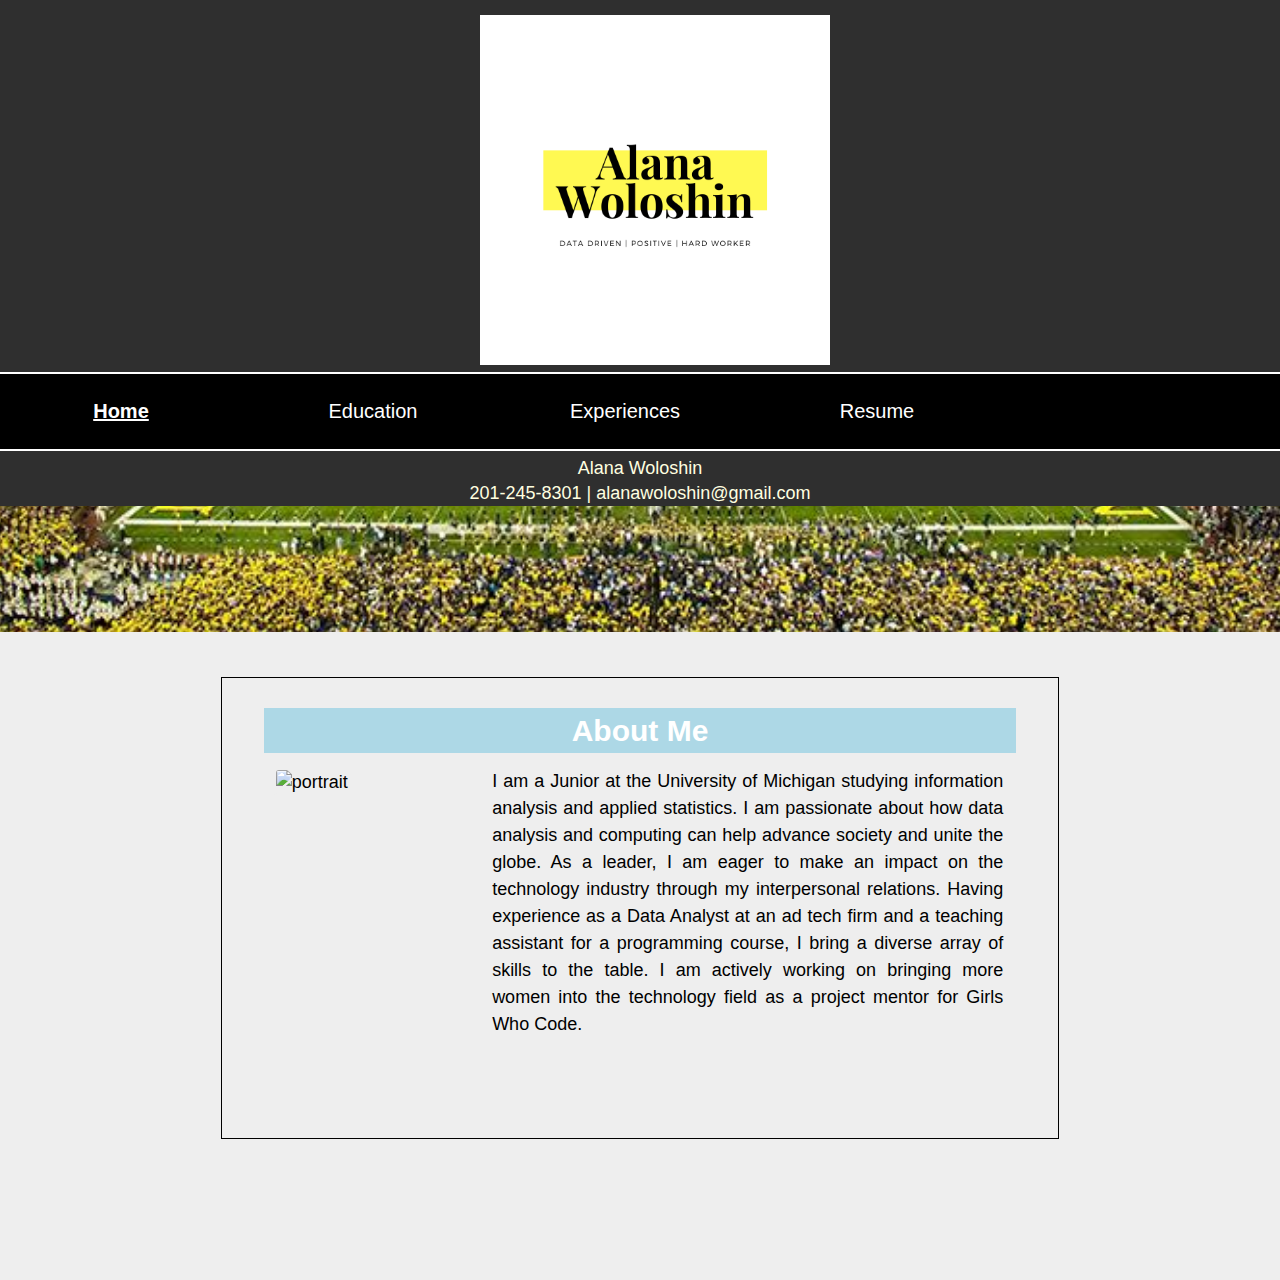
==== index.html @ 907bda11 "working on mobile nav" ====
<!DOCTYPE html>
<html lang="en" dir="ltr">
  <head>
    <meta charset="utf-8">
    <meta name="viewport" content="width=device-width, initial-scale=1.0">
    <link rel="stylesheet" type="text/css" href="css/html5reset.css">
    <link rel="stylesheet" type="text/css" href="css/style.css">
    <title>Alana Woloshin</title>
    <!-- Global site tag (gtag.js) - Google Analytics -->
<script async src="https://www.googletagmanager.com/gtag/js?id=UA-151578577-1"></script>
<script>
  window.dataLayer = window.dataLayer || [];
  function gtag(){dataLayer.push(arguments);}
  gtag('js', new Date());

  gtag('config', 'UA-151578577-1');
</script>
  </head>
  <body>
    <div class="skip"><a href= "#main">Skip to Main Content</a></div>
    <header class="all-header">
      <a href="index.html"><img src="images/Logo.png" class="logo" alt="logo"></a>
  </header>
    <div class="nav">
      <nav>
        <ul>
          <li><a class = "current" href="#main">Home</a></li>
          <li><a href="education.html">Education</a></li>
          <li><a href="experiences.html">Experiences</a></li>
          <li><a href="resume.html">Resume</a></li>
        </ul>
      </nav>
    </div>

    <div class="index-container">
      <div class="index-head2"></div>
  <div class="content" id="main">
      <h1>About Me</h1>
      <div class="content-container">
      <div class="content1">
      <img src= "images/portrait.jpg" alt="portrait" class="img">
      
     </div>
      <div class="content2">
      <p> I am a Junior at the University of Michigan studying information analysis and applied statistics.
        I am passionate about how data analysis and computing can help advance society and unite the globe. 
        As a leader, I am eager to make an impact on the technology industry through my interpersonal relations. 
        Having experience as a Data Analyst at an ad tech firm and a teaching assistant for a programming course, 
        I bring a diverse array of skills to the table. I am actively working on bringing more women into the technology field 
        as a project mentor for Girls Who Code. <br>
      </p>
      </div>
  </div></div>

  <footer>
    <p>Alana Woloshin <br/>
      201-245-8301 | alanawoloshin@gmail.com</p>
</footer>
  </body>
</html>
---- css/style.css ----
html {
  scroll-behavior: smooth;
}
.logo {
  width: 300px;
}

.topnav {
overflow: hidden;
background-color: lightblue;
position: relative;
}

.topnav #myLinks {
display: none;
}

.topnav a {
color: black;
padding: 14px 16px;
text-decoration: none;
font-size: 17px;
display: block;
}

.topnav a.icon {
background: black;
display: block;
position: absolute;
right: 0;
top: 0;
}

.topnav a:hover {
background-color:lightblue;
color: black;
}

.active {
background-color: #2f2f2f;
color: white;
  height: 30px;
}


.skip a {
      background: black;
      left: 0;
      padding: 6px;
      position: absolute;
      top: -40px;
      -webkit-transition: top 1s ease-out;
      transition: top 1s ease-out;
      z-index: 1;
  }

  .skip a:focus {
      top: 0px;
  }

body {
  font-size: 18px;
  margin: 0;
  padding: 0;
  font-family: 'Lato', sans-serif;
  line-height: 25px;
  color: #2f2f2f;
  /*background-color: #EAE7DC;*/
  background-color: #eeeeee;
  min-height: 100%;
  position: relative;
}
footer {
  background: #2f2f2f;
  color: lightyellow;
  text-align: center;
  border-top: 2px solid white;
  position: absolute;
  width: 100%;
  display: block;
  padding-top: 5px;
}
b {
  color:yellow;
}
a {
  color: lightblue;
  text-decoration:none;
}
h1 {
   text-align: center;
   font-size: 30px;
   color: #FFFFFF;
  background: lightblue;
  margin-bottom: 5px;
  padding: 10px;
}
h2 {
  font-size: 24px;
  padding-top: 15px;
  padding-bottom: 15px;
}
nav ul {
  /* list-style-type: none; */
  color: #000000;
  margin: 0;
  padding: 0;
  display: flex;
  flex-direction: column;
  display: none;
}
nav li{
  /* display: flex;
  flex-direction: row; */
  /* margin-right: 10px; */
  /* padding: 25px; */
  text-decoration: none;
  font-size: 15px;
  color: #FFFFFF;
  /* width: 15%; */
  text-align: center;
  display: none;
}
nav a{
  color: black;
  font-family: 'Lato', sans-serif;
  text-decoration: none;
  /* color: #FFFFFF; */
}

.nav-container{
  display: grid;
  grid-template-columns: 1fr 1fr 1fr 1fr;
  grid-template-rows: 50px 50px 40px;
}


.all-nav{
  grid-column: 4/span 1;
  align-items: center;
  text-align: center;
  grid-row: 1 / span 1;
  background: black;
  padding-top: 5px;
  margin-bottom: 5px;

}

.all-header {
  background: #2f2f2f;
  color: #000000;
  grid-column: 1/span 4;
  text-align: left;
  padding-left: 5px;
  grid-row: 1/span 2;
  padding-top: 15px;
  padding-top: 30px;
  border-bottom: 2px solid white;

}
nav a{
  font-family: 'Lato', sans-serif;
  text-decoration: none;
  color: #FFFFFF;
}

.img {
  width: 100%;
  border: 2px white solid;
  border-radius: 5px;
  border: 2px solid #eeeeee;
  margin-top: 10px;
  max-height: 350px;
  max-width: 250px;
  align-content: center;
  display: block;
  margin-left: auto;
  margin-right: auto;
}

.current {
  text-decoration: underline;
  font-weight: bold;
}

.index-container {
  display: grid;
  grid-template-columns: .09fr 1fr .09fr;
  grid-row-gap: 15px;
  grid-template-rows: .8fr .4fr .05fr;
  grid-column-gap: 15px;
  width: 100vw;
}

.content{
  grid-column: 2/span 1;
  grid-row: 1/span 2;
align-items: center;
      background: transparent;
      color: black;
      text-align: justify;
      padding-right: 5%;
      padding-left: 5%;
      padding-bottom: 50px;
      border: 1px solid #000000;
      margin-bottom: 100px;
      margin-top: 30px;

}

p{
  font-size: 14px;
}
.stuff {
  text-align: center;
}

.content h1 {
   text-align: center;
   font-size: 30px;
   color: #FFFFFF;
      background: lightblue;
          margin-bottom: 5px;
  margin-top: 10px;
}

.content h2 {
  font-size: 40px;
  padding-top: 20px;
  padding-bottom: 0px;
  color: black;
  text-align:center;
}

.index-footer {
  grid-column:1/span 3;
  bottom:0;
}

.index-head2 {
  grid-column: 1 / span 3;
  grid-row: 1/span 1;
  background: #FFFFFF;
  background-attachment: fixed;
  background-image: url('../images/michigan.png');
  background-position: center;
  background-repeat: no-repeat;
  background-size: cover;
  display: none;
}

.Education-container{
  display: grid;
  grid-template-columns: .09fr 1fr .09fr;
  grid-row-gap: 15px;
  grid-template-rows: .8fr .4fr .05fr;
  grid-column-gap: 15px;
  width: 100vw;
  line-height: 2;
}
.experience text-block{
  display: grid;
  grid-template-columns: .09fr 1fr .09fr;
  grid-row-gap: 15px;
  grid-template-rows: .8fr .4fr .05fr;
  grid-column-gap: 15px;
  width: 100vw;
  line-height: 2;
}
.title{
  grid-column: 1/2;
}
.info{
  grid-column: 2/-1;
}
.resume{
grid-column: 3 / span 2;
text-align: center;
}

a.navi:link, a.navi:active, a.navi:visited {
display: block;
font-size: 10pt;
text-transform: uppercase;
letter-spacing: 2px;
height: 50px;
width: 95%;
  padding-left: 2.5%;
  padding-right: 2.5%;
text-align: center;
color: #ffffff;
font-style: normal;
background-color: lightblue;
text-decoration: none;
margin-bottom: 10px;
margin-top: 50px;
  padding-top: 15px;
border: 2px #2f2f2f solid;
}
a.navi:hover {
background-color: #2f2f2f;
color: #ffffff;
  transition: background-color 0.4s ease-in-out;
}

/* MEDIA QUERY 1 */

@media screen and (min-width: 700px){
.topnav {
overflow: hidden;
background-color: lightblue;
position: relative;
}
p{
  font-size: 18px;
}
  
  
.topnav #myLinks {
display: none;
}

.topnav a {
color: black;
padding: 14px 16px;
text-decoration: none;
font-size: 17px;
display: none;
}

.topnav a.icon {
background: black;
display: none;
position: absolute;
right: 0;
top: 0;
}

.topnav a:hover {
background-color: lightblue;
color: black;
  display: none;
}

.active {
background-color: #2f2f2f;
color: white;
  height: 30px;
  display:none;
}

  
  
  nav ul {
      list-style-type: none;
      color: #000000;
      margin: 0;
      padding: 0;
      display: flex;
      flex-direction: row;
  }

  nav li{
      display: inline-block;
      margin-right: 10px;
      padding: 25px;
      text-decoration: none;
      font-size: 20px;
      color: #FFFFFF;
      width: 15%;
      text-align: center;
  }

  nav li:hover{
      text-decoration: none;
  }

  nav a{
      color: black;
      font-family: 'Lato', sans-serif;
      text-decoration: none;
      color: #FFFFFF;
  }

  nav a:hover {
      text-decoration:none;
      background: #2a2a2a;
      color: #eeeeee;
  }

  .current {
      text-decoration: underline;
      font-weight: bold;
  }

    .logo {
      width: 350px;

  }


  .skip a {
      background: white;
      left: 0;
      padding: 6px;
      position: absolute;
      top: -40px;
      -webkit-transition: top 1s ease-out;
      transition: top 1s ease-out;
      z-index: 1;
  }

  .skip a:focus {
      top: 0px;
  }


  .img {
      width: 100%;
      height: auto;
      /* margin-right: 30px; */
      border: 2px white solid;
      border-radius: 5px;
      border: 2px solid #eeeeee;
      margin-top: 10px;
      max-height: 350px;
      max-width: 250px;
      align-content: center;
      display: block;
      margin-left: auto;
      margin-right: auto;
  }

  *:focus {
      border: 1px solid #2a2a2a;
  }

  .index-container {
      display: grid;
      grid-template-columns: .5fr 1fr 1fr .5fr;
      grid-row-gap: 15px;
      grid-template-rows: .1fr .1fr 0.1fr 0.1fr .2fr .8fr .05fr;
      grid-column-gap: 15px;
      width: 100vw;
  }

  .content{
      grid-column: 2/span 2;
      grid-row: 4/span 3;
      align-items: center;
      background: transparent;
      color: black;
      text-align: justify;
      padding-right: 5%;
      padding-left: 5%;
      border: 1px solid #000000;
      margin-bottom: 100px;
      margin-top: 30px;
      padding-top: 20px;

  }
  
  .content-container {
      display: grid;
      grid-template-columns: 100px 100px;
      width: 60vw;
  }
  
  .content1{
      grid-column: 1/3;
      align-items: center;
      background: transparent;
      color: black;
      text-align: justify;
      padding-right: 5%;
      padding-left: 5%;
      padding-bottom: 50px;
    
  }
  
  .content2{
      grid-column: 4/-1;
      line-height: 1.5;
      align-items: center;
      background: transparent;
      color: black;
      text-align: justify;
      padding-right: 5%;
      padding-left: 5%;
      padding-bottom: 50px;
      padding-top: 10px;
      


  }

  .stuff {
      text-align: center;
  }


  .content h2 {
      font-size: 40px;
      padding-top: 20px;
      padding-bottom: 0px;
      color: black;
      text-align:center;
  }
  .index-head2 {
      grid-column: 1 / span 4;
      grid-row: 1/span 3;
      background: #FFFFFF;
      background-attachment: fixed;
      background-image: url('../images/bighouse.jpg');
      background-position: center;
      background-repeat: no-repeat;
      background-size: cover;
      display: block;
  }

  .index-footer {
      grid-row: 4;
      grid-column: 1 / span 4;
  }
  .nav{
    background-color: black;
  }

  .nav-container{
      display: grid;
      grid-template-columns: 1fr;
      grid-template-rows: 45px 30px 30px 75px 1px;
  }

  .all-nav{
      grid-column: 1;
      align-items: center;
      text-align: center;
      grid-row: 3 / span 2;
      background: #2f2f2f;
      margin-top: 3px;
      padding-left: 5%;
      border-bottom: 2px solid white;
  }

  .all-header {
      background: #2f2f2f;
      color: #000000;
      grid-column: 1;
      align-items: center;
      text-align: center;
      grid-row: 1/span 3;
      padding-top: 15px;
      padding-left: 30px;

  }


 
  

  a.navi:link, a.navi:active, a.navi:visited {
display: block;
font-size: 10pt;
text-transform: uppercase;
letter-spacing: 2px;
height: 50px;
width: 95%;
  padding-left: 2.5%;
  padding-right: 2.5%;
text-align: center;
color: #ffffff;
font-style: normal;
background-color: lightblue;
text-decoration: none;
margin-bottom: 10px;
margin-top: 50px;
  padding-top: 15px;
border: 2px #2f2f2f solid;
}
a.navi:hover {
background-color: #2f2f2f;
color: #ffffff;
  transition: background-color 0.4s ease-in-out;
}

@media screen and (prefers-reduced-motion: reduce){
html{
    scroll-behavior: auto;
}

.skip a {
    background: white;
    left: 0;
    padding: 6px;
    position: absolute;
    top: -40px;
    -webkit-transition: 0s;
    transition: 0s;
    z-index: 1;
}

.skip a:focus{
    top:0;
}
}
}
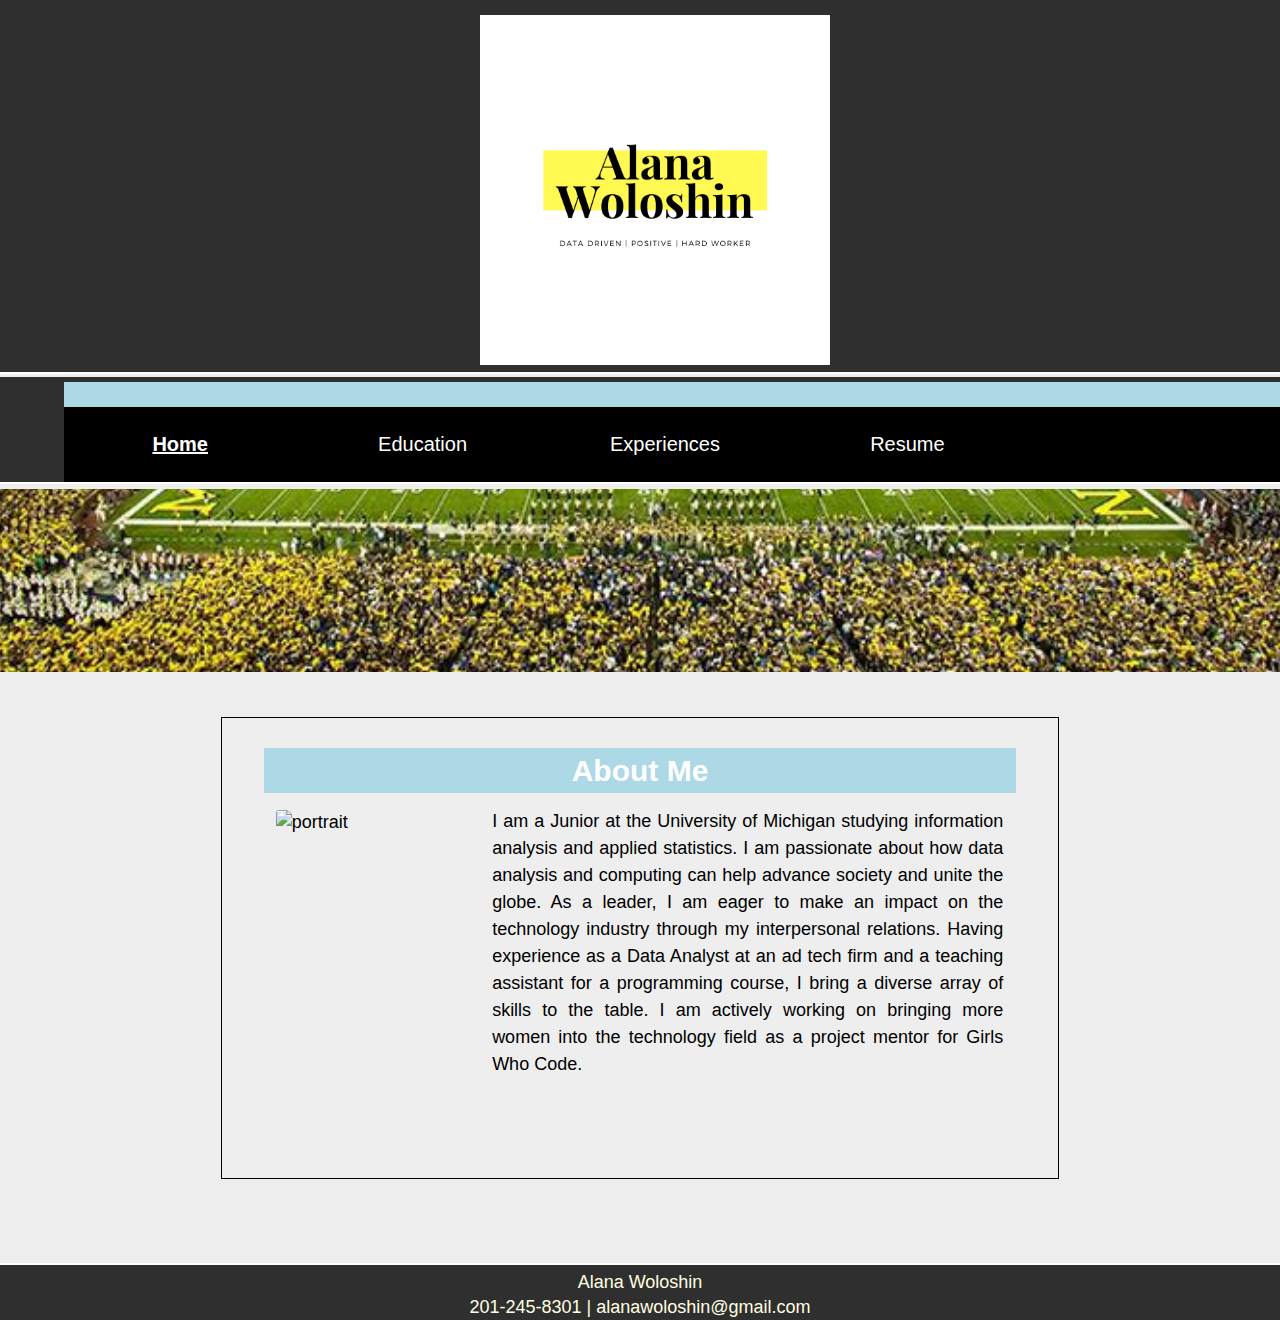
==== commit 0bfe3fa3: "footer probs" ====
--- a/index.html
+++ b/index.html
@@ -21,17 +21,31 @@
     <header class="all-header">
       <a href="index.html"><img src="images/Logo.png" class="logo" alt="logo"></a>
   </header>
+  <div class="all-nav">
+   
+    <nav><div class="topnav"><br>
+        <div class="active"></div>
+  <div id="myLinks">
+  <a href="index.html"  class="current">Home</a>
+                <a href="education.html">Education</a>
+                <a href="experiences.html">Experiences</a>
+                <a href="resume.html" >Resume</a>
+  </div>
+  <a href="javascript:void(0);" class="icon" onclick="myFunction()">
+  <i class="fa fa-bars" aria-label="open"></i>
+  </a>
+  </div></nav>
     <div class="nav">
       <nav>
         <ul>
-          <li><a class = "current" href="#main">Home</a></li>
+          <li><a class = "current" href="index.html">Home</a></li>
           <li><a href="education.html">Education</a></li>
           <li><a href="experiences.html">Experiences</a></li>
           <li><a href="resume.html">Resume</a></li>
         </ul>
       </nav>
     </div>
-
+  </div>
     <div class="index-container">
       <div class="index-head2"></div>
   <div class="content" id="main">
@@ -52,9 +66,19 @@
       </div>
   </div></div>
 
-  <footer>
+  <footer class = "index-footer">
     <p>Alana Woloshin <br/>
       201-245-8301 | alanawoloshin@gmail.com</p>
 </footer>
+<script>
+  function myFunction() {
+    var x = document.getElementById("myLinks");
+    if (x.style.display === "block") {
+      x.style.display = "none";
+    } else {
+      x.style.display = "block";
+    }
+  }
+  </script>
   </body>
 </html>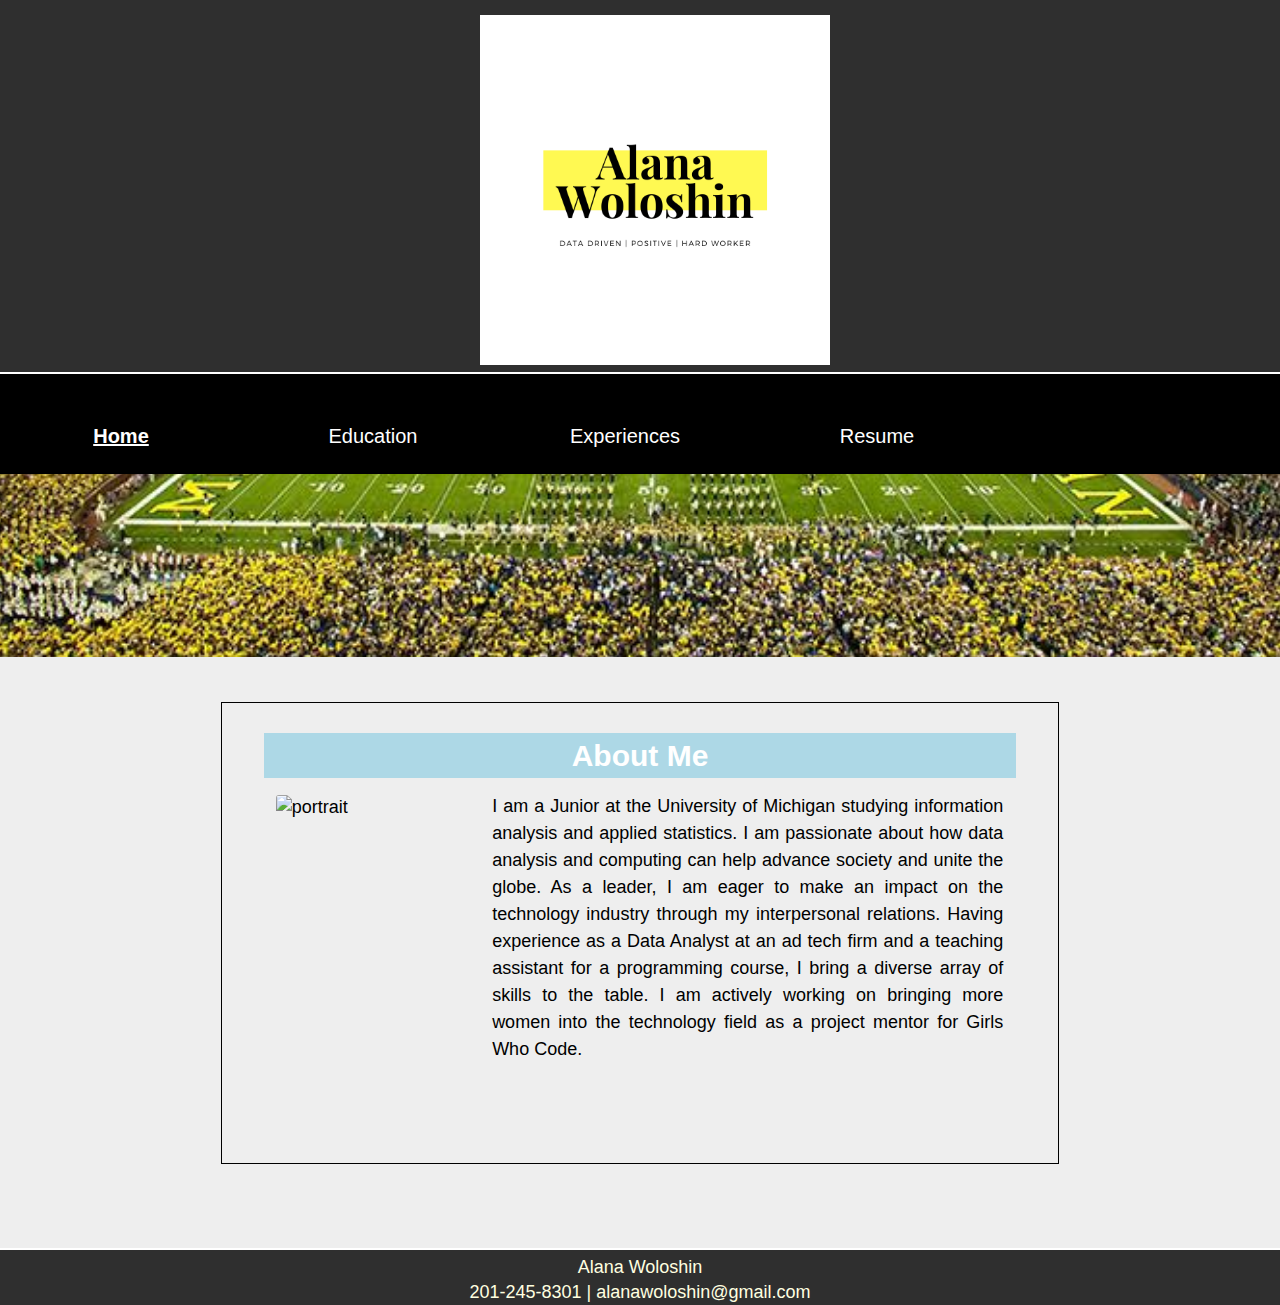
==== commit 1ff3b154: "fixing nav" ====
--- a/index.html
+++ b/index.html
@@ -21,7 +21,6 @@
     <header class="all-header">
       <a href="index.html"><img src="images/Logo.png" class="logo" alt="logo"></a>
   </header>
-  <div class="all-nav">
    
     <nav><div class="topnav"><br>
         <div class="active"></div>
@@ -45,7 +44,6 @@
         </ul>
       </nav>
     </div>
-  </div>
     <div class="index-container">
       <div class="index-head2"></div>
   <div class="content" id="main">
--- a/css/style.css
+++ b/css/style.css
@@ -3,11 +3,15 @@
 }
 .logo {
   width: 300px;
-}
-
+  align-content: center;
+}
+.message {
+  min-height: 300px;
+  min-width: 300px;
+}
 .topnav {
 overflow: hidden;
-background-color: lightblue;
+background-color:black;
 position: relative;
 }
 
@@ -35,7 +39,16 @@
 background-color:lightblue;
 color: black;
 }
-
+.fa{
+display: inline-block;
+font: normal normal normal 14px/1 FontAwesome;
+font-size: inherit;
+text-rendering: auto;
+-webkit-font-smoothing: antialiased; 
+}
+bars:before {
+  content: "\f0c9";
+}
 .active {
 background-color: #2f2f2f;
 color: white;
@@ -257,6 +270,7 @@
   grid-column-gap: 15px;
   width: 100vw;
   line-height: 2;
+  padding-left: 15px;
 }
 .experience text-block{
   display: grid;
@@ -269,6 +283,7 @@
 }
 .title{
   grid-column: 1/2;
+  padding-left: 18px;
 }
 .info{
   grid-column: 2/-1;
@@ -308,7 +323,7 @@
 @media screen and (min-width: 700px){
 .topnav {
 overflow: hidden;
-background-color: lightblue;
+background-color:black;
 position: relative;
 }
 p{
@@ -321,7 +336,7 @@
 }
 
 .topnav a {
-color: black;
+color: lightblue;
 padding: 14px 16px;
 text-decoration: none;
 font-size: 17px;
@@ -329,7 +344,7 @@
 }
 
 .topnav a.icon {
-background: black;
+background: lightblue;
 display: none;
 position: absolute;
 right: 0;
@@ -539,7 +554,6 @@
       grid-row: 3 / span 2;
       background: #2f2f2f;
       margin-top: 3px;
-      padding-left: 5%;
       border-bottom: 2px solid white;
   }
 
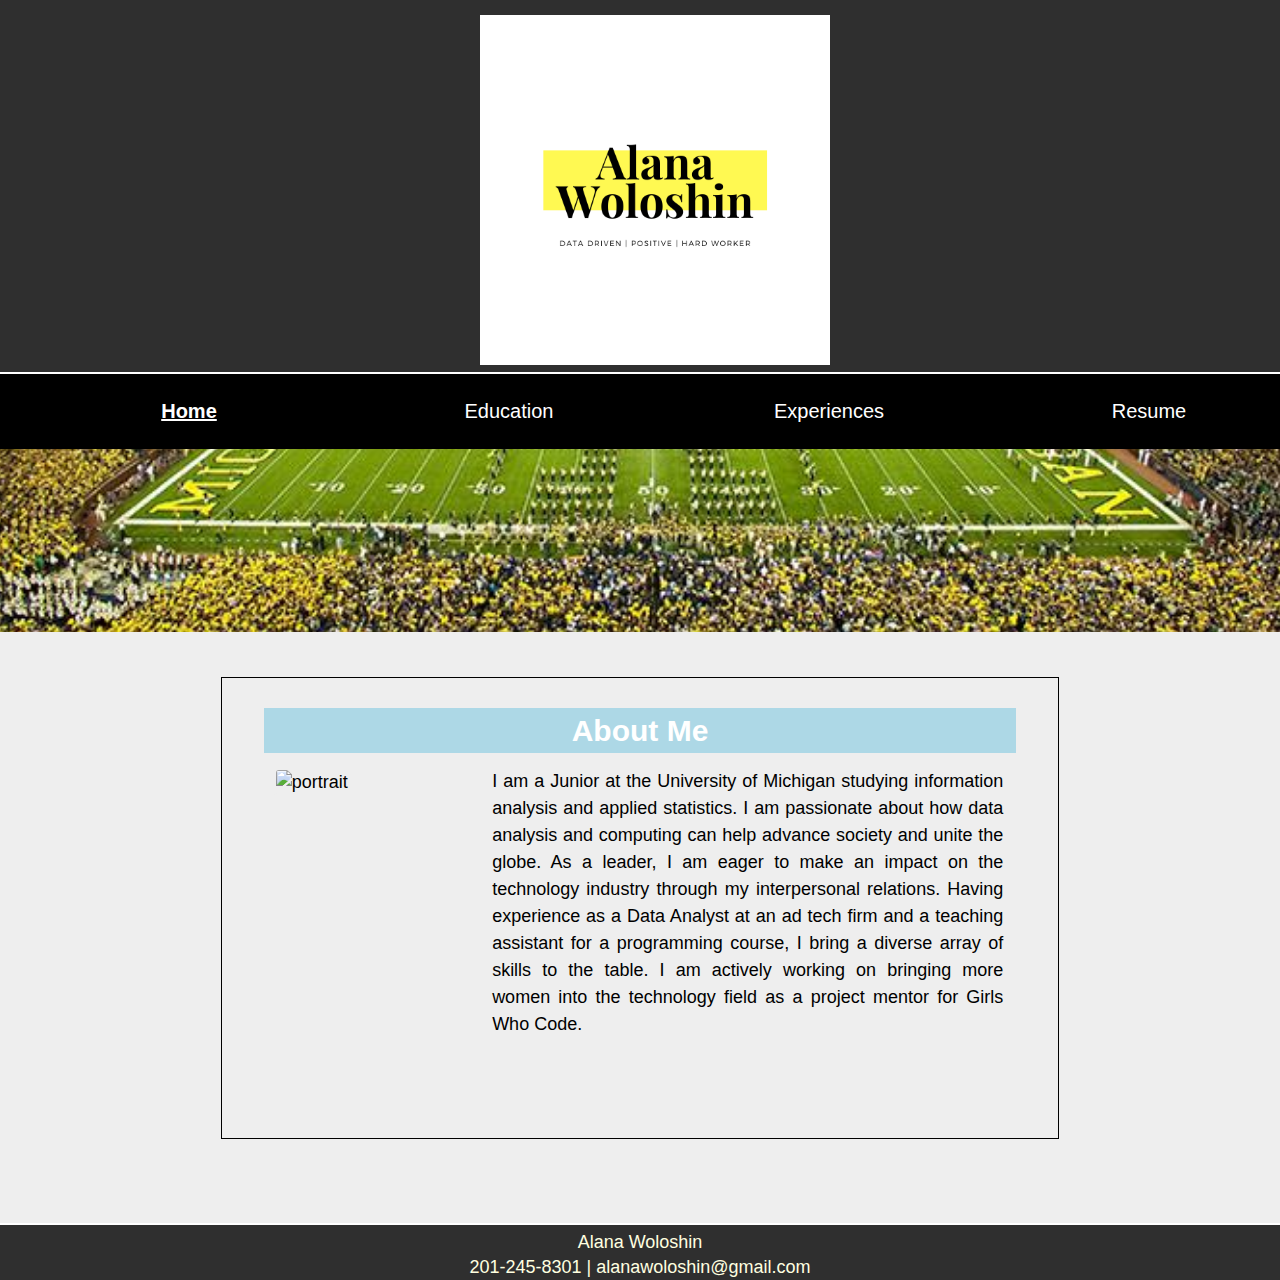
==== commit 22b51c80: "adding font awesome" ====
--- a/index.html
+++ b/index.html
@@ -5,6 +5,7 @@
     <meta name="viewport" content="width=device-width, initial-scale=1.0">
     <link rel="stylesheet" type="text/css" href="css/html5reset.css">
     <link rel="stylesheet" type="text/css" href="css/style.css">
+    <link rel="stylesheet" href="https://cdnjs.cloudflare.com/ajax/libs/font-awesome/4.7.0/css/font-awesome.min.css">
     <title>Alana Woloshin</title>
     <!-- Global site tag (gtag.js) - Google Analytics -->
 <script async src="https://www.googletagmanager.com/gtag/js?id=UA-151578577-1"></script>
--- a/css/style.css
+++ b/css/style.css
@@ -11,22 +11,19 @@
 }
 .topnav {
 overflow: hidden;
-background-color:black;
+background-color:#2f2f2f;
 position: relative;
 }
-
 .topnav #myLinks {
 display: none;
 }
-
 .topnav a {
-color: black;
+color: white;
 padding: 14px 16px;
 text-decoration: none;
 font-size: 17px;
 display: block;
 }
-
 .topnav a.icon {
 background: black;
 display: block;
@@ -163,7 +160,7 @@
   background: #2f2f2f;
   color: #000000;
   grid-column: 1/span 4;
-  text-align: left;
+  text-align: center;
   padding-left: 5px;
   grid-row: 1/span 2;
   padding-top: 15px;
@@ -272,7 +269,7 @@
   line-height: 2;
   padding-left: 15px;
 }
-.experience text-block{
+.experience-text-block{
   display: grid;
   grid-template-columns: .09fr 1fr .09fr;
   grid-row-gap: 15px;
@@ -280,6 +277,10 @@
   grid-column-gap: 15px;
   width: 100vw;
   line-height: 2;
+}
+li{
+  margin:auto;
+  text-align: center;
 }
 .title{
   grid-column: 1/2;
@@ -317,14 +318,15 @@
 color: #ffffff;
   transition: background-color 0.4s ease-in-out;
 }
-
-/* MEDIA QUERY 1 */
-
+h3{
+  text-align: center;
+}
 @media screen and (min-width: 700px){
 .topnav {
 overflow: hidden;
-background-color:black;
+background-color: #2f2f2f;
 position: relative;
+display: none;
 }
 p{
   font-size: 18px;
@@ -333,6 +335,7 @@
   
 .topnav #myLinks {
 display: none;
+background-color: lightblue;
 }
 
 .topnav a {
@@ -410,7 +413,6 @@
 
     .logo {
       width: 350px;
-
   }
 
 
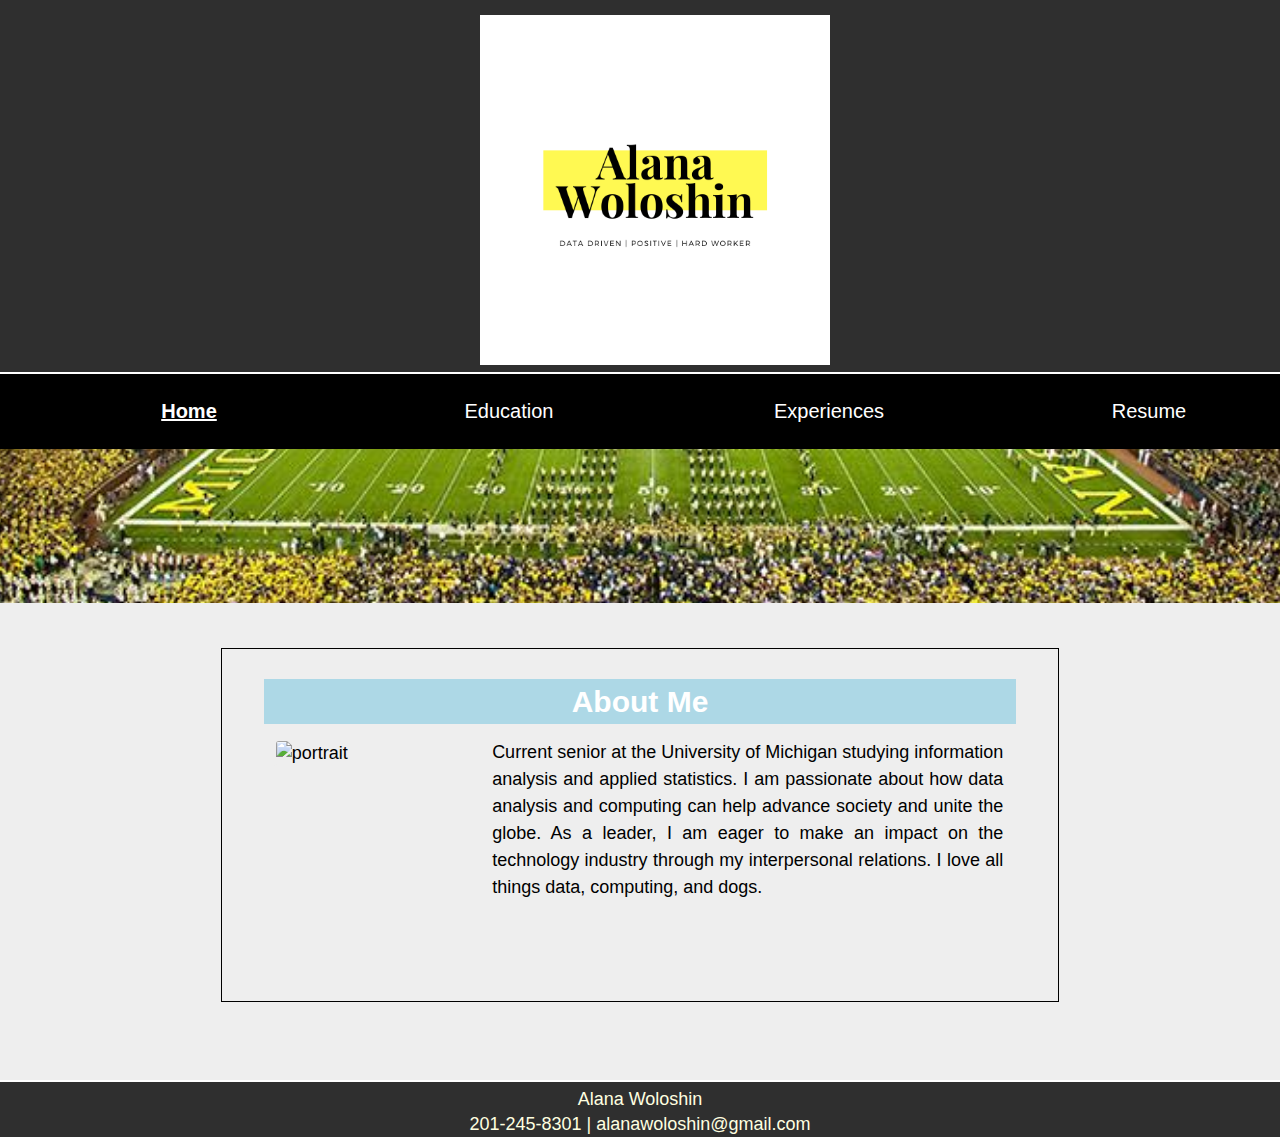
==== commit 5efa9a55: "updates" ====
--- a/index.html
+++ b/index.html
@@ -22,7 +22,7 @@
     <header class="all-header">
       <a href="index.html"><img src="images/Logo.png" class="logo" alt="logo"></a>
   </header>
-   
+  <div class ="allnav">
     <nav><div class="topnav"><br>
         <div class="active"></div>
   <div id="myLinks">
@@ -45,6 +45,7 @@
         </ul>
       </nav>
     </div>
+  </div>
     <div class="index-container">
       <div class="index-head2"></div>
   <div class="content" id="main">
@@ -55,12 +56,10 @@
       
      </div>
       <div class="content2">
-      <p> I am a Junior at the University of Michigan studying information analysis and applied statistics.
+      <p> Current senior at the University of Michigan studying information analysis and applied statistics. 
         I am passionate about how data analysis and computing can help advance society and unite the globe. 
-        As a leader, I am eager to make an impact on the technology industry through my interpersonal relations. 
-        Having experience as a Data Analyst at an ad tech firm and a teaching assistant for a programming course, 
-        I bring a diverse array of skills to the table. I am actively working on bringing more women into the technology field 
-        as a project mentor for Girls Who Code. <br>
+        As a leader, I am eager to make an impact on the technology industry through my interpersonal relations.
+        I love all things data, computing, and dogs.  <br>
       </p>
       </div>
   </div></div>
--- a/css/style.css
+++ b/css/style.css
@@ -109,6 +109,7 @@
   font-size: 24px;
   padding-top: 15px;
   padding-bottom: 15px;
+  text-align: center;
 }
 nav ul {
   /* list-style-type: none; */
@@ -270,7 +271,6 @@
   padding-left: 15px;
 }
 .experience-text-block{
-  display: grid;
   grid-template-columns: .09fr 1fr .09fr;
   grid-row-gap: 15px;
   grid-template-rows: .8fr .4fr .05fr;
@@ -320,6 +320,7 @@
 }
 h3{
   text-align: center;
+  padding: 3px;
 }
 @media screen and (min-width: 700px){
 .topnav {
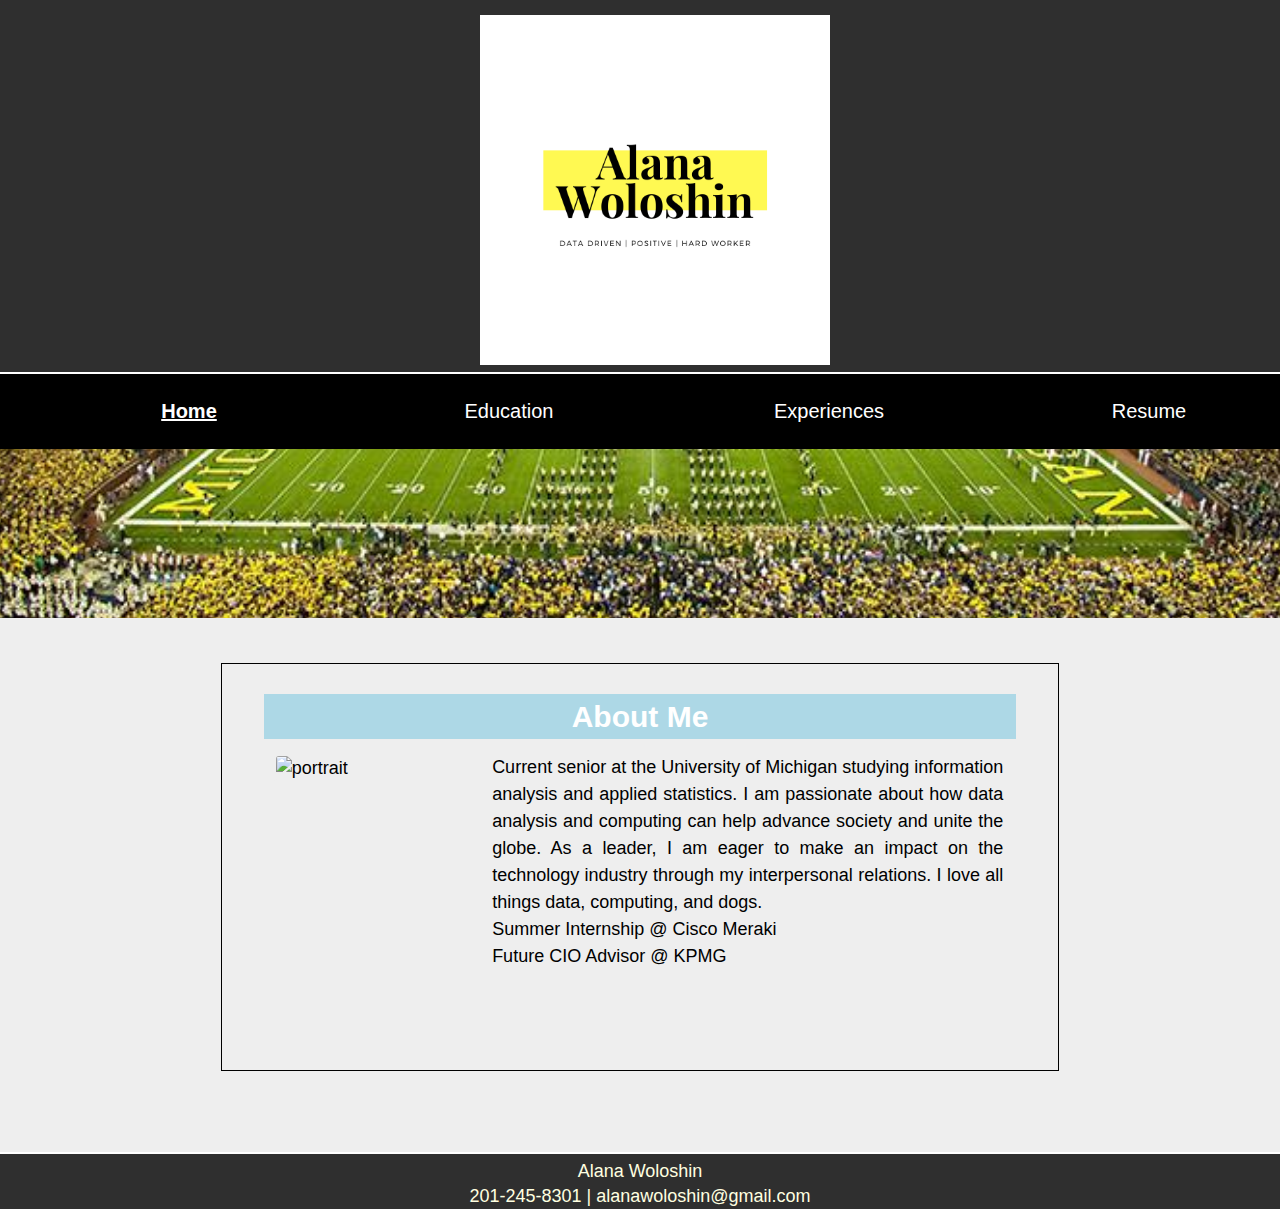
==== commit 5910414e: "updates" ====
--- a/index.html
+++ b/index.html
@@ -59,7 +59,9 @@
       <p> Current senior at the University of Michigan studying information analysis and applied statistics. 
         I am passionate about how data analysis and computing can help advance society and unite the globe. 
         As a leader, I am eager to make an impact on the technology industry through my interpersonal relations.
-        I love all things data, computing, and dogs.  <br>
+        I love all things data, computing, and dogs. <br>
+        Summer Internship @ Cisco Meraki<br>
+        Future CIO Advisor @ KPMG <br> 
       </p>
       </div>
   </div></div>
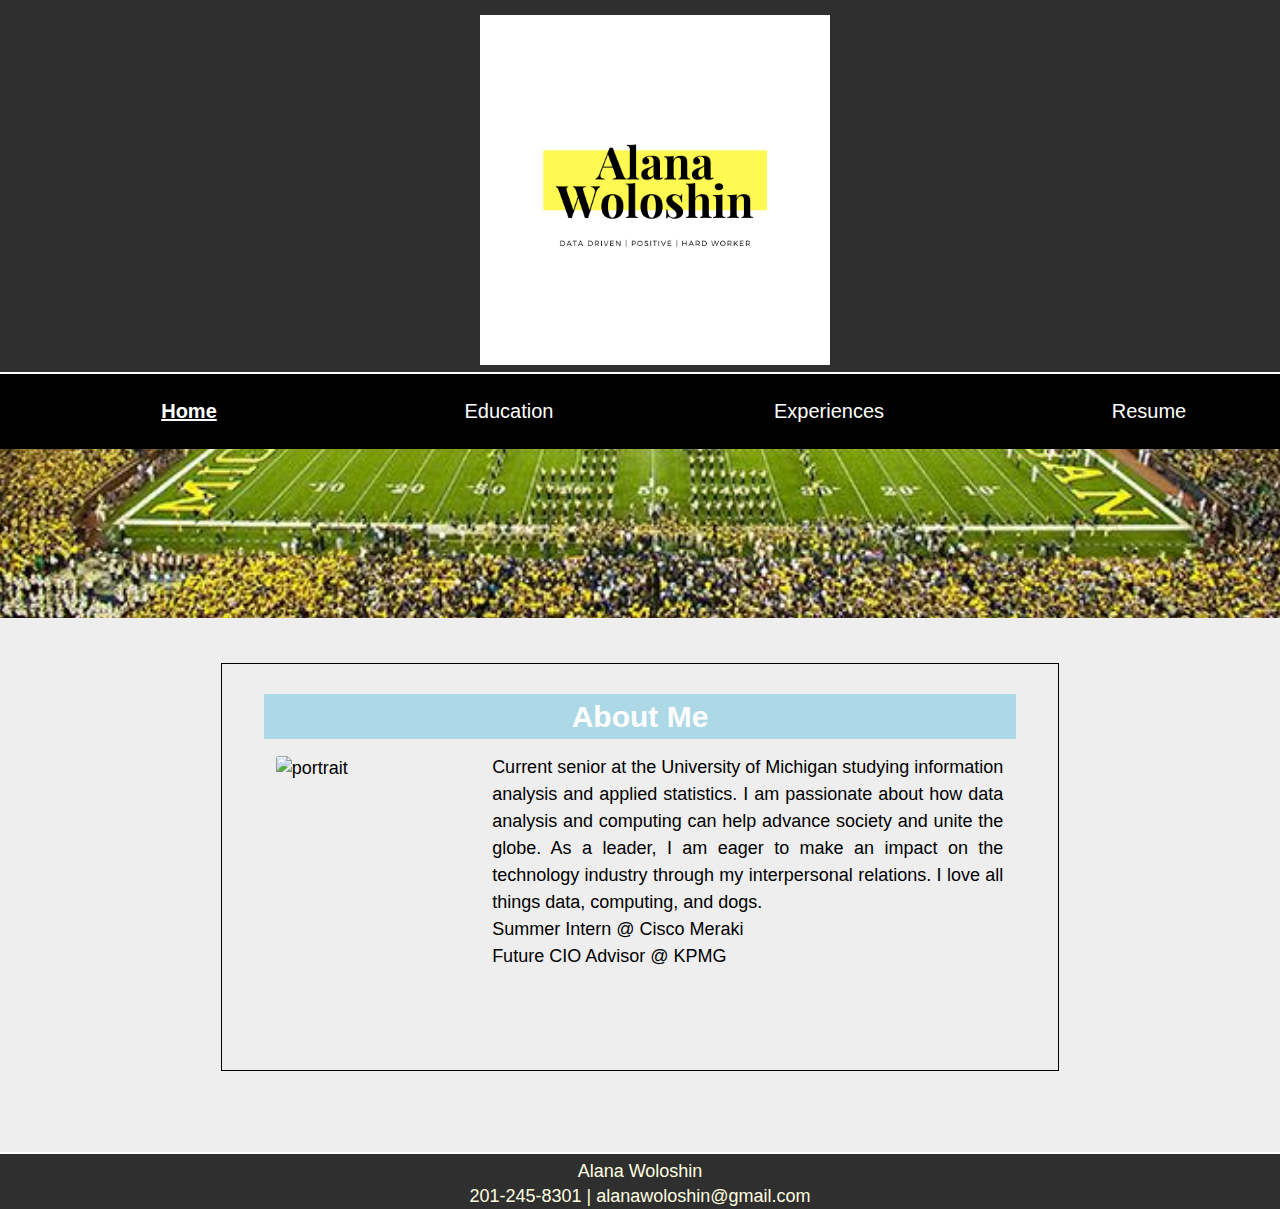
==== commit 86fc3282: "updates" ====
--- a/index.html
+++ b/index.html
@@ -60,7 +60,7 @@
         I am passionate about how data analysis and computing can help advance society and unite the globe. 
         As a leader, I am eager to make an impact on the technology industry through my interpersonal relations.
         I love all things data, computing, and dogs. <br>
-        Summer Internship @ Cisco Meraki<br>
+        Summer Intern @ Cisco Meraki<br>
         Future CIO Advisor @ KPMG <br> 
       </p>
       </div>
